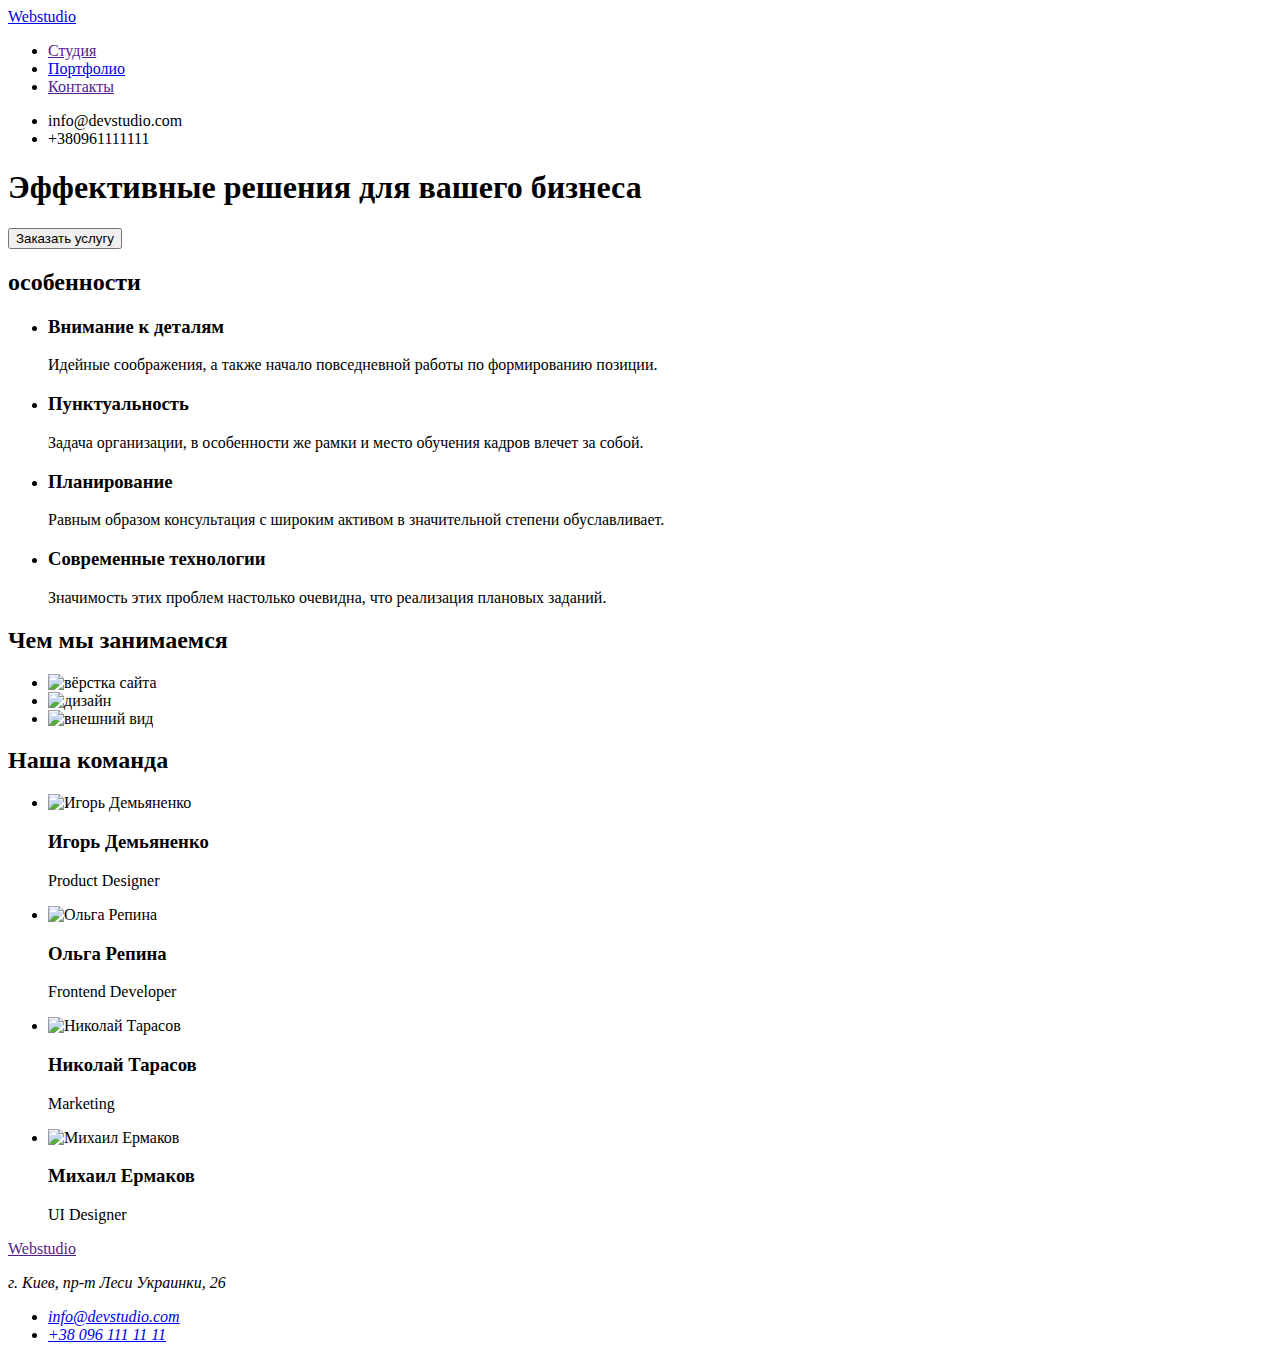
==== index.html @ a9a02402 "Добавил img, создал  index.html portfolio.html" ====
<!DOCTYPE html>
<html lang="ru">
  <head>
    <meta charset="UTF-8" />
    <meta http-equiv="X-UA-Compatible" content="IE=edge" />
    <meta name="viewport" content="width=device-width, initial-scale=1.0" />
    <title>Webstudio</title>
  </head>
  <body>
    <!--Шапка сайта-->
    <header>
      <a href="/">Webstudio</a>
      <nav>
        <ul>
          <li><a href="">Студия</a></li>
          <li><a href="portfolio.html">Портфолио</a></li>
          <li><a href="">Контакты</a></li>
        </ul>
      </nav>

      <ul>
        <li><a href="emailto:info@devstudio.com"></a>info@devstudio.com</li>

        <li><a href="tel:+380961111111"></a>+380961111111</li>
      </ul>
    </header>
    <!--Герой-->
    <main>
      <section>
        <h1>Эффективные решения для вашего бизнеса</h1>
        <button type="button">Заказать услугу</button>
      </section>
      <!--Особенности-->
      <section>
        <h2>особенности</h2>
        <ul>
          <li>
            <h3>Внимание к деталям</h3>
            <p>
              Идейные соображения, а также начало повседневной работы по
              формированию позиции.
            </p>
          </li>
          <li>
            <h3>Пунктуальность</h3>
            <p>
              Задача организации, в особенности же рамки и место обучения кадров
              влечет за собой.
            </p>
          </li>
          <li>
            <h3>Планирование</h3>
            <p>
              Равным образом консультация с широким активом в значительной
              степени обуславливает.
            </p>
          </li>
          <li>
            <h3>Современные технологии</h3>
            <p>
              Значимость этих проблем настолько очевидна, что реализация
              плановых заданий.
            </p>
          </li>
        </ul>
      </section>
      <!--Чем мы занимаемся-->
      <section>
        <h2>Чем мы занимаемся</h2>
        <ul>
          <li>
            <img src="./images/boxone.jpg" alt="вёрстка сайта" width="370" />
          </li>
          <li><img src="./images/boxtwo.jpg" alt="дизайн" width="370" /></li>
          <li>
            <img src="./images/boxthree.jpg" alt="внешний вид" width="370" />
          </li>
        </ul>
      </section>
      <!--Команда-->
      <section>
        <h2>Наша команда</h2>
        <ul>
          <li>
            <img
              src="./images/ИгорьДемьяненко.jpg"
              alt="Игорь Демьяненко"
              width="270"
            />
            <h3>Игорь Демьяненко</h3>
            <p>Product Designer</p>
          </li>
          <li>
            <img
              src="./images/ОльгаРепина.jpg"
              alt="Ольга Репина"
              width="270"
            />
            <h3>Ольга Репина</h3>
            <p>Frontend Developer</p>
          </li>
          <li>
            <img
              src="./images/НиколайТарасов.jpg"
              alt="Николай Тарасов"
              width="270"
            />
            <h3>Николай Тарасов</h3>
            <p>Marketing</p>
          </li>
          <li>
            <img
              src="./images/МихаилЕрмаков.jpg"
              alt="Михаил Ермаков"
              width="270"
            />
            <h3>Михаил Ермаков</h3>
            <p>UI Designer</p>
          </li>
        </ul>
      </section>
    </main>
    <!--Подвал-->
    <footer>
      <a href="">Webstudio</a>

      <address>
        <p>г. Киев, пр-т Леси Украинки, 26</p>
        <ul>
          <li><a href="emailto:info@devstudio.com">info@devstudio.com</a></li>
          <li><a href="tel:+380961111111">+38 096 111 11 11</a></li>
        </ul>
      </address>
    </footer>
  </body>
</html>
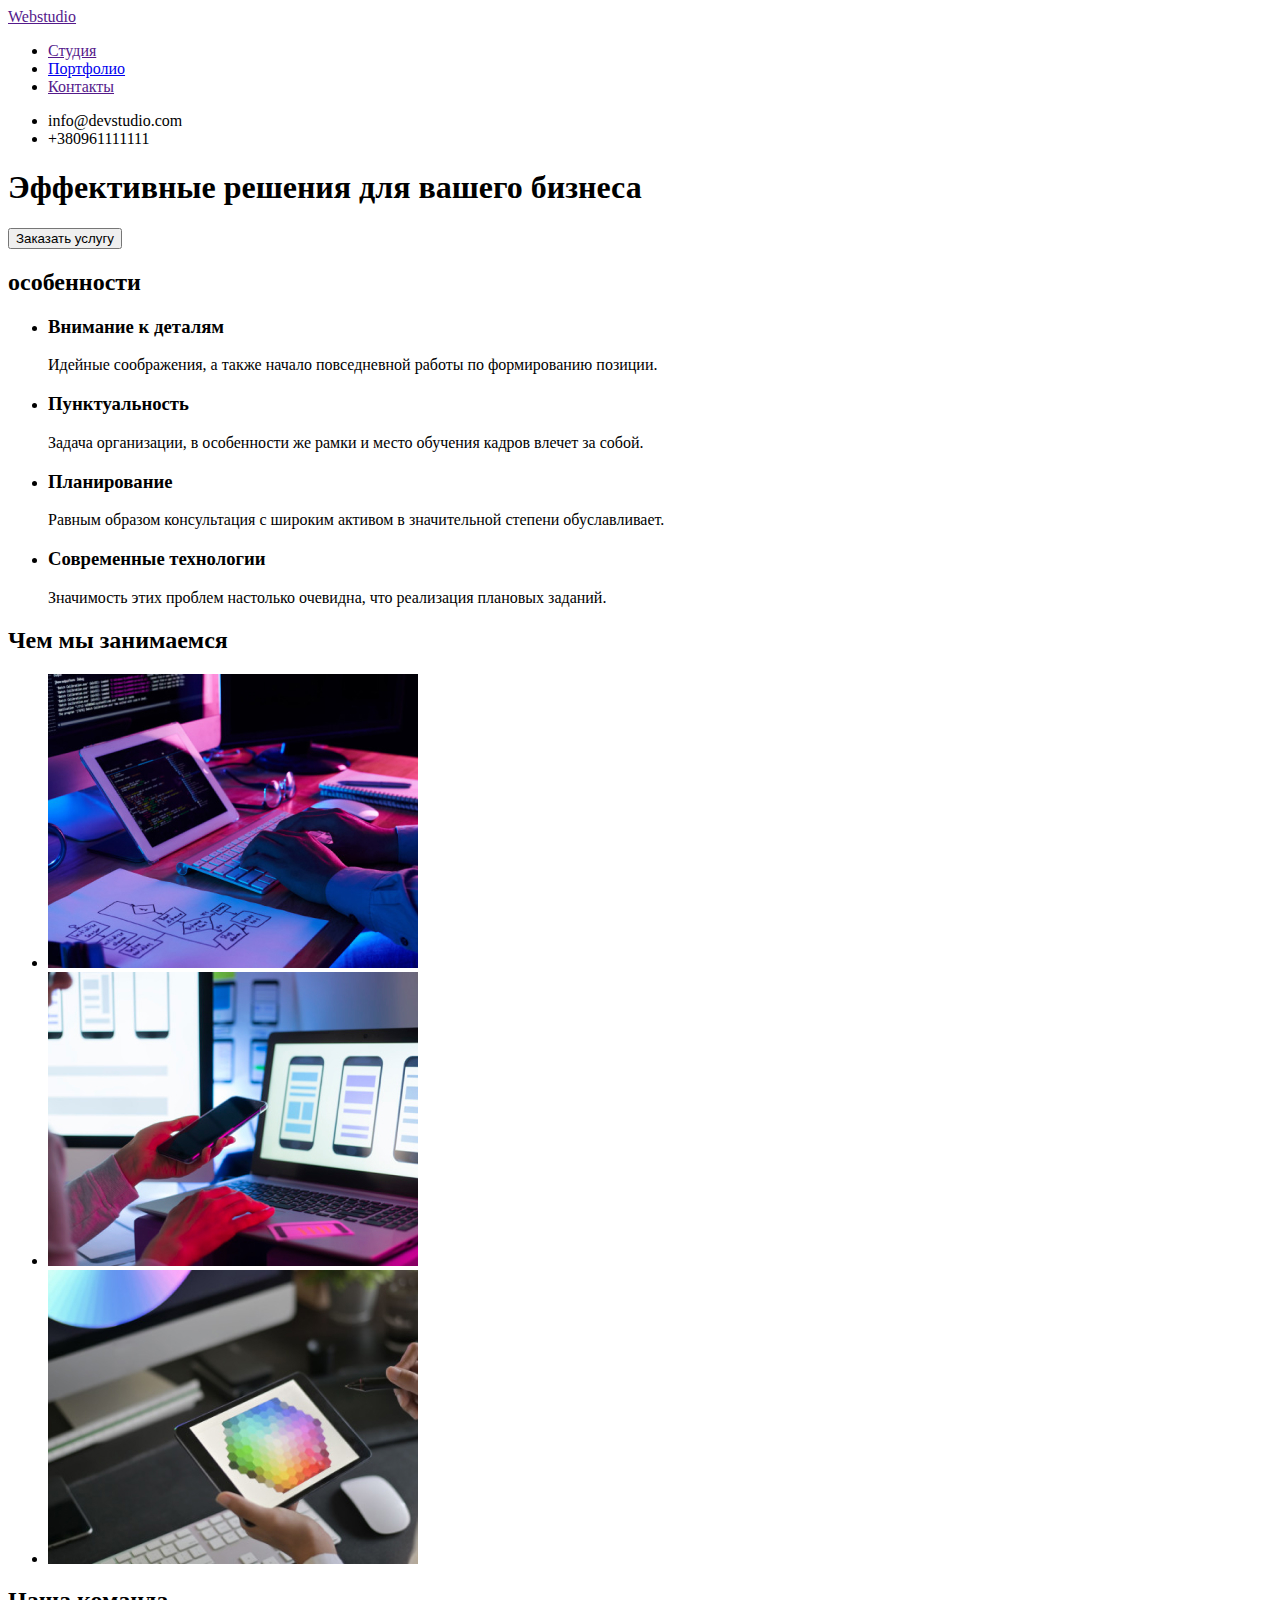
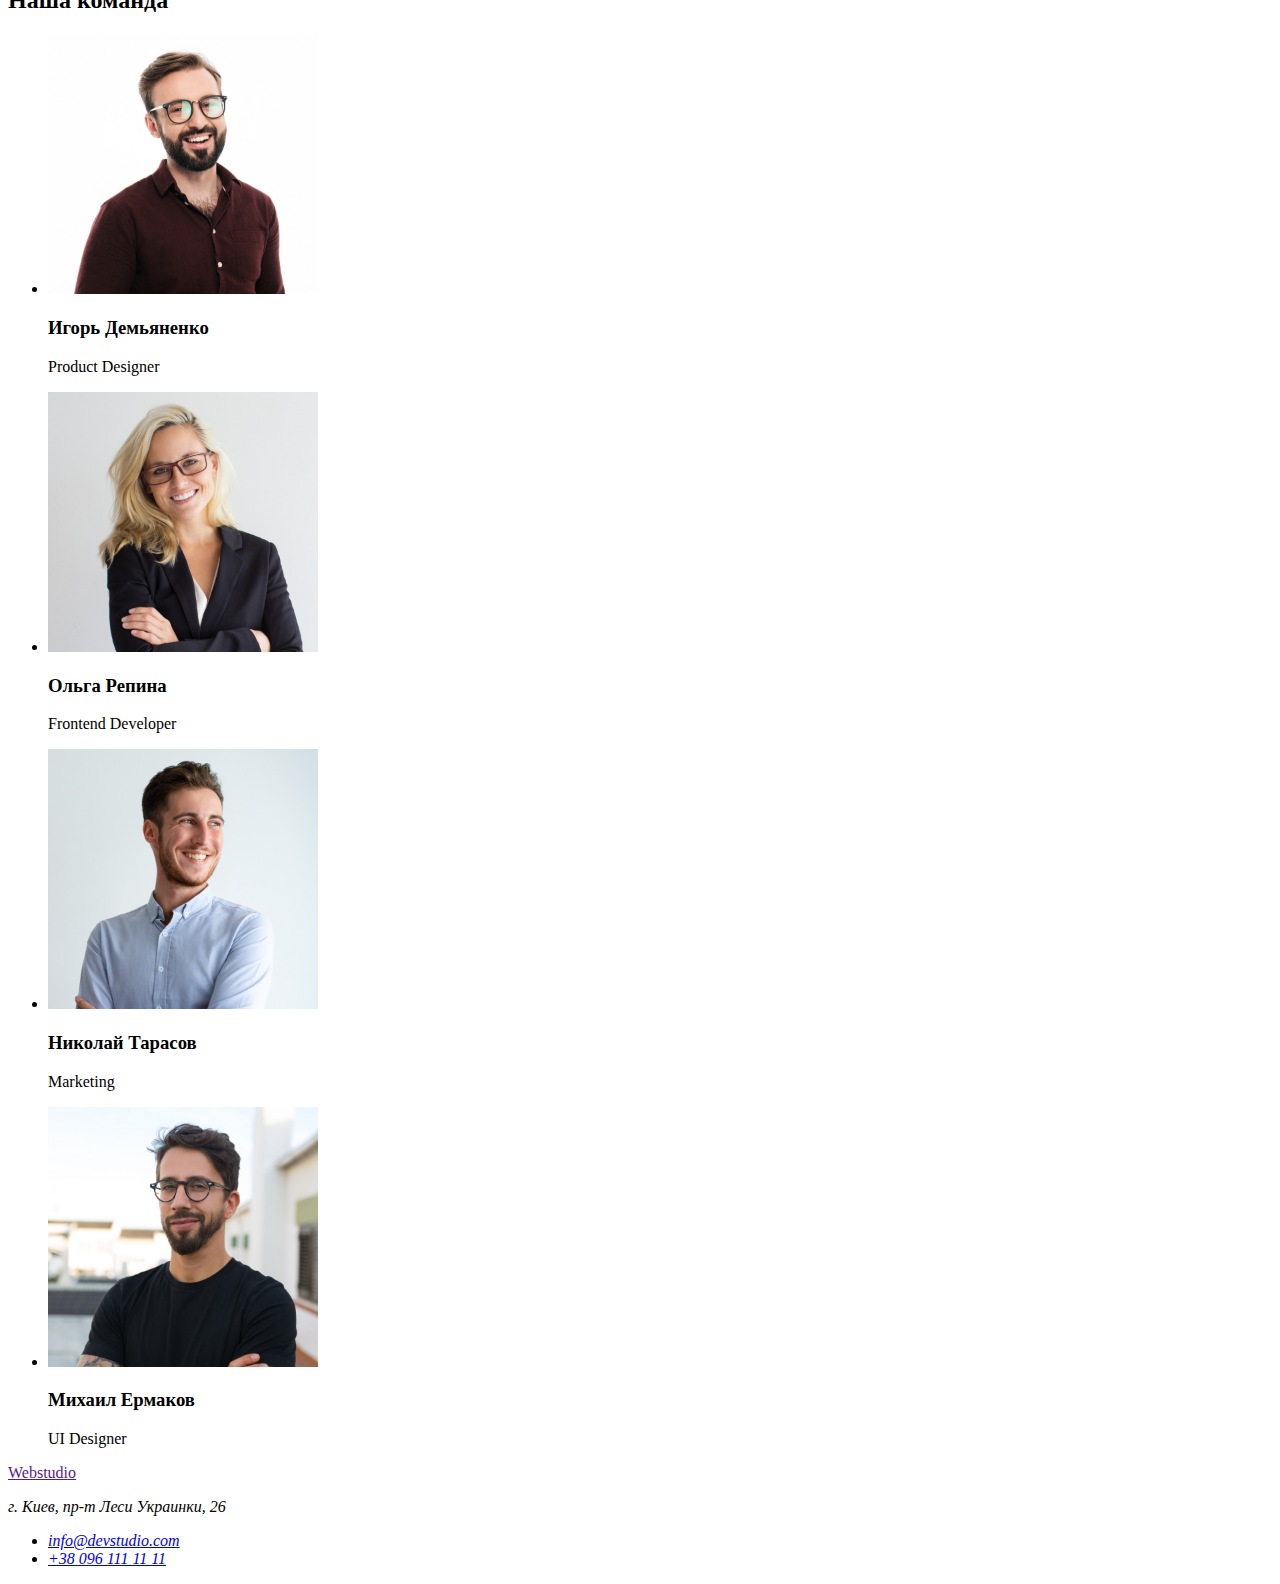
==== commit ad14da7b: "изменил картинки на img" ====
--- a/index.html
+++ b/index.html
@@ -9,7 +9,7 @@
   <body>
     <!--Шапка сайта-->
     <header>
-      <a href="/">Webstudio</a>
+      <a href="">Webstudio</a>
       <nav>
         <ul>
           <li><a href="">Студия</a></li>
@@ -69,11 +69,11 @@
         <h2>Чем мы занимаемся</h2>
         <ul>
           <li>
-            <img src="./images/boxone.jpg" alt="вёрстка сайта" width="370" />
+            <img src="images/boxone.jpg" alt="вёрстка сайта" width="370" />
           </li>
-          <li><img src="./images/boxtwo.jpg" alt="дизайн" width="370" /></li>
+          <li><img src="images/boxtwo.jpg" alt="дизайн" width="370" /></li>
           <li>
-            <img src="./images/boxthree.jpg" alt="внешний вид" width="370" />
+            <img src="images/boxthree.jpg" alt="внешний вид" width="370" />
           </li>
         </ul>
       </section>
@@ -83,7 +83,7 @@
         <ul>
           <li>
             <img
-              src="./images/ИгорьДемьяненко.jpg"
+              src="images/ИгорьДемьяненко.jpg"
               alt="Игорь Демьяненко"
               width="270"
             />
@@ -91,17 +91,13 @@
             <p>Product Designer</p>
           </li>
           <li>
-            <img
-              src="./images/ОльгаРепина.jpg"
-              alt="Ольга Репина"
-              width="270"
-            />
+            <img src="images/ОльгаРепина.jpg" alt="Ольга Репина" width="270" />
             <h3>Ольга Репина</h3>
             <p>Frontend Developer</p>
           </li>
           <li>
             <img
-              src="./images/НиколайТарасов.jpg"
+              src="images/НиколайТарасов.jpg"
               alt="Николай Тарасов"
               width="270"
             />
@@ -110,7 +106,7 @@
           </li>
           <li>
             <img
-              src="./images/МихаилЕрмаков.jpg"
+              src="images/МихаилЕрмаков.jpg"
               alt="Михаил Ермаков"
               width="270"
             />
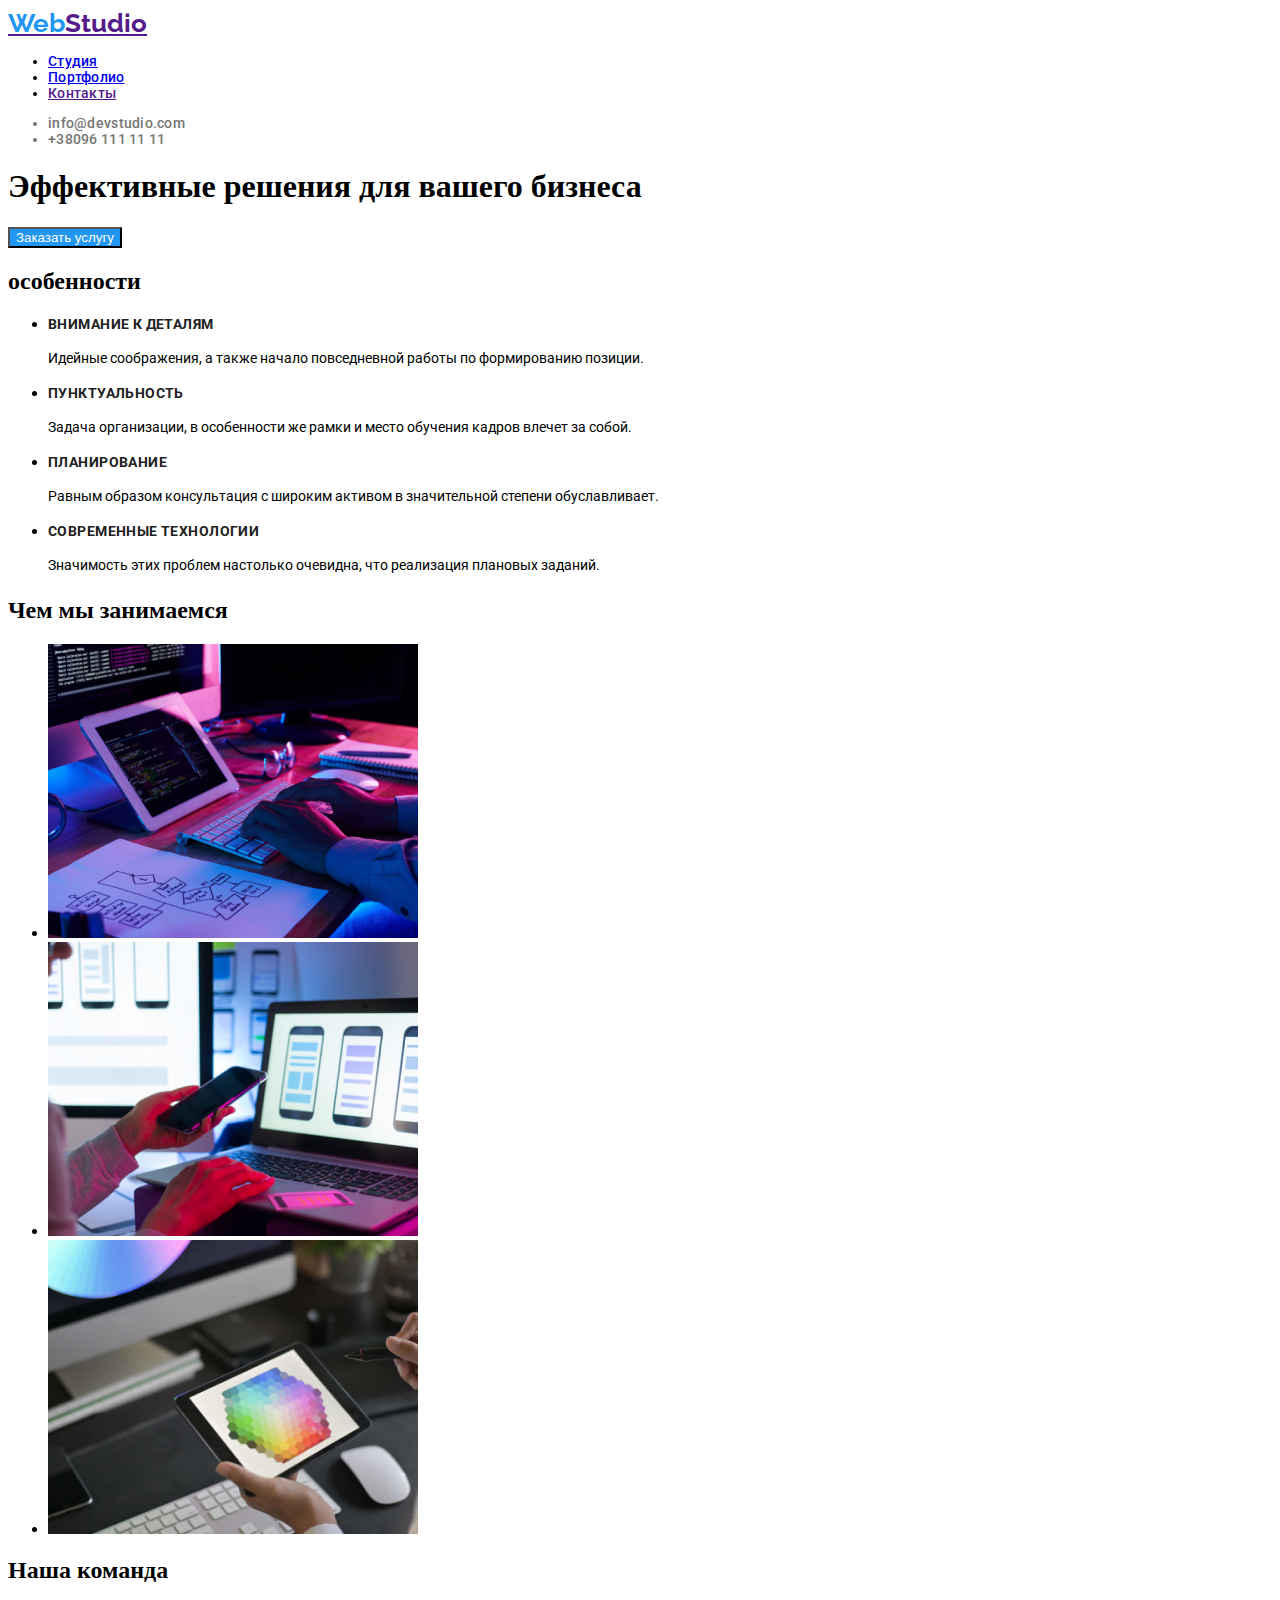
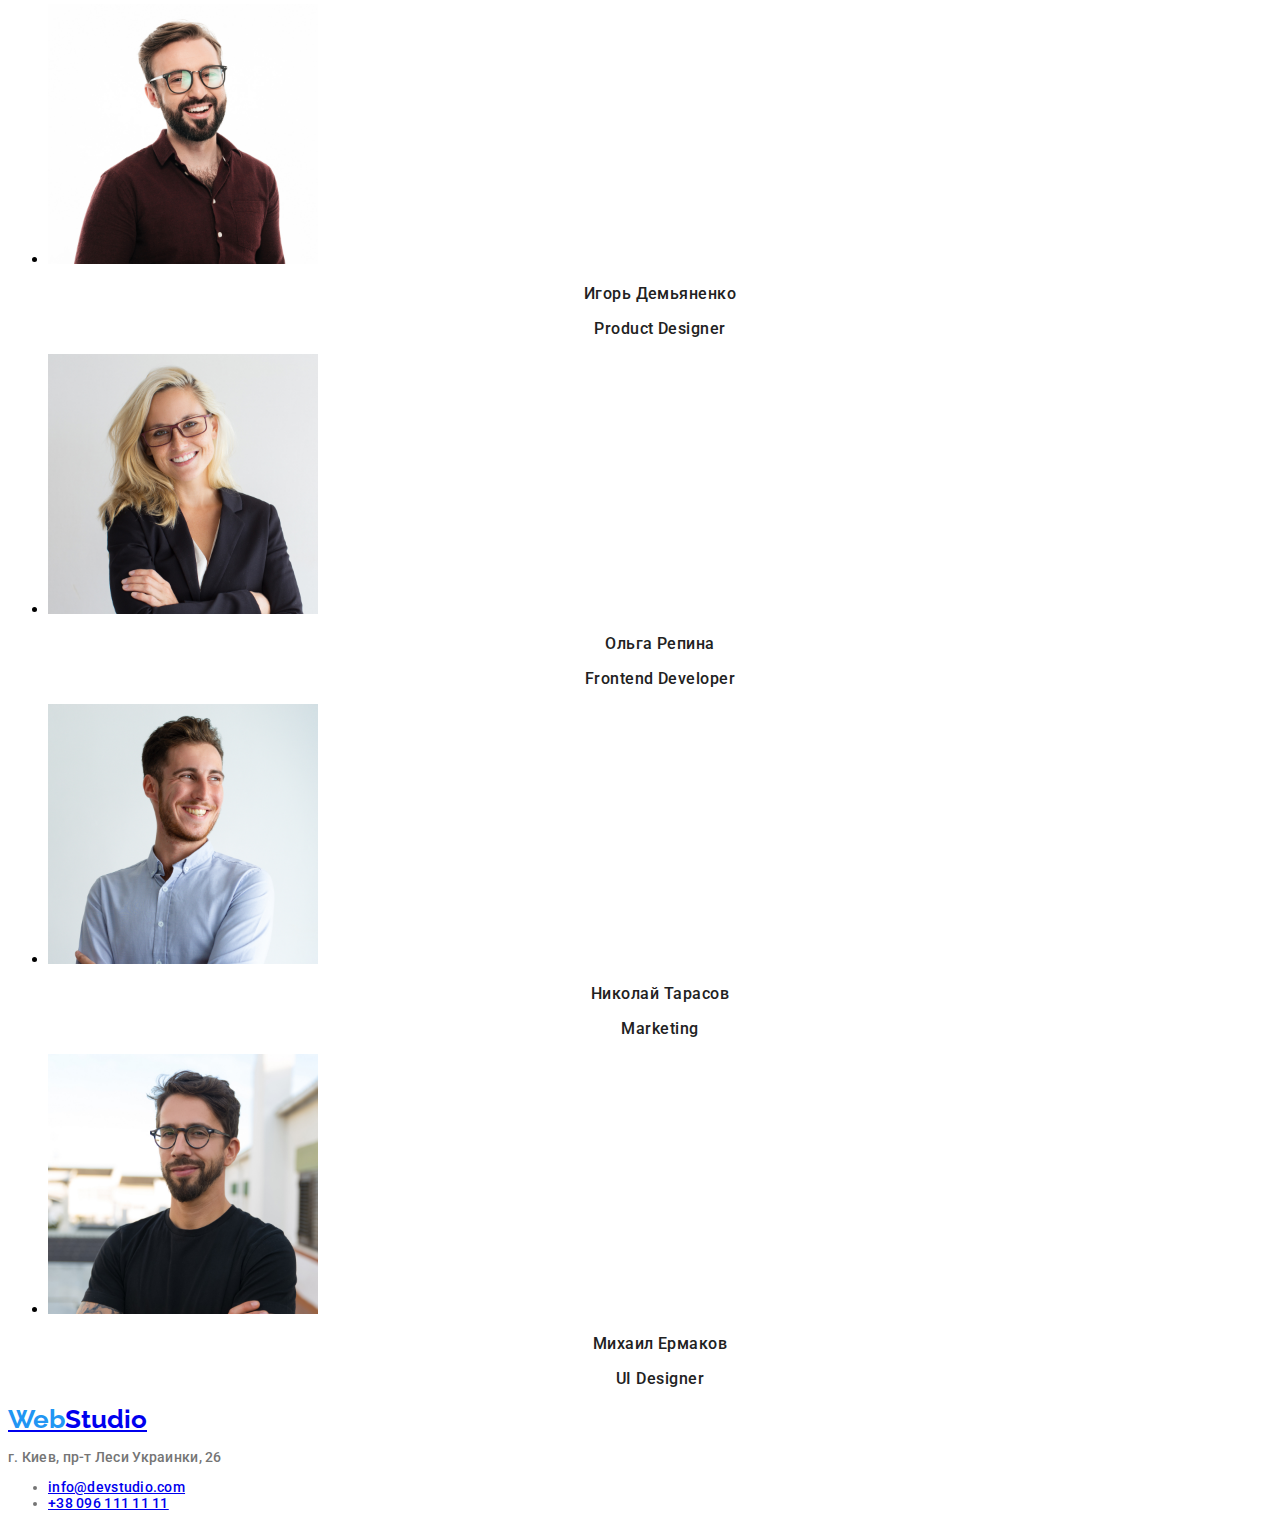
==== commit 3f6a3dfc: "Работаю над ДЗ" ====
--- a/index.html
+++ b/index.html
@@ -5,59 +5,70 @@
     <meta http-equiv="X-UA-Compatible" content="IE=edge" />
     <meta name="viewport" content="width=device-width, initial-scale=1.0" />
     <title>Webstudio</title>
+    <link
+      href="https://fonts.googleapis.com/css2?family=Raleway:wght@700&display=swap"
+      rel="stylesheet"
+    />
+    <link
+      href="https://fonts.googleapis.com/css2?family=Roboto:wght@400;500;700;900&display=swap"
+      rel="stylesheet"
+    />
+    <link rel="stylesheet" href="css/styles.css" />
   </head>
   <body>
     <!--Шапка сайта-->
     <header>
-      <a href="">Webstudio</a>
+      <a class="logo" href=""><span class="logo-text">Web</span>Studio</a>
       <nav>
-        <ul>
-          <li><a href="">Студия</a></li>
-          <li><a href="portfolio.html">Портфолио</a></li>
+        <ul class="site-nav">
+          <li><a href="./index.html">Студия</a></li>
+          <li>
+            <a href="./portfolio.html">Портфолио</a>
+          </li>
           <li><a href="">Контакты</a></li>
         </ul>
       </nav>
 
-      <ul>
+      <ul class="contacts">
         <li><a href="emailto:info@devstudio.com"></a>info@devstudio.com</li>
 
-        <li><a href="tel:+380961111111"></a>+380961111111</li>
+        <li><a href="tel:+380961111111"></a>+38096 111 11 11</li>
       </ul>
     </header>
     <!--Герой-->
     <main>
       <section>
         <h1>Эффективные решения для вашего бизнеса</h1>
-        <button type="button">Заказать услугу</button>
+        <button class="home-button" type="button">Заказать услугу</button>
       </section>
       <!--Особенности-->
       <section>
         <h2>особенности</h2>
-        <ul>
+        <ul class="our-skills">
           <li>
-            <h3>Внимание к деталям</h3>
-            <p>
+            <h3 class="our-skills-header">Внимание к деталям</h3>
+            <p class="our-skills-text">
               Идейные соображения, а также начало повседневной работы по
               формированию позиции.
             </p>
           </li>
           <li>
-            <h3>Пунктуальность</h3>
-            <p>
+            <h3 class="our-skills-header">Пунктуальность</h3>
+            <p class="our-skills-text">
               Задача организации, в особенности же рамки и место обучения кадров
               влечет за собой.
             </p>
           </li>
           <li>
-            <h3>Планирование</h3>
-            <p>
+            <h3 class="our-skills-header">Планирование</h3>
+            <p class="our-skills-text">
               Равным образом консультация с широким активом в значительной
               степени обуславливает.
             </p>
           </li>
           <li>
-            <h3>Современные технологии</h3>
-            <p>
+            <h3 class="our-skills-header">Современные технологии</h3>
+            <p class="our-skills-text">
               Значимость этих проблем настолько очевидна, что реализация
               плановых заданий.
             </p>
@@ -66,7 +77,7 @@
       </section>
       <!--Чем мы занимаемся-->
       <section>
-        <h2>Чем мы занимаемся</h2>
+        <h2 class="our-work">Чем мы занимаемся</h2>
         <ul>
           <li>
             <img src="images/boxone.jpg" alt="вёрстка сайта" width="370" />
@@ -79,7 +90,7 @@
       </section>
       <!--Команда-->
       <section>
-        <h2>Наша команда</h2>
+        <h2 class="our-team">Наша команда</h2>
         <ul>
           <li>
             <img
@@ -87,13 +98,13 @@
               alt="Игорь Демьяненко"
               width="270"
             />
-            <h3>Игорь Демьяненко</h3>
-            <p>Product Designer</p>
+            <h3 class="name-employee">Игорь Демьяненко</h3>
+            <p class="profession">Product Designer</p>
           </li>
           <li>
             <img src="images/ОльгаРепина.jpg" alt="Ольга Репина" width="270" />
-            <h3>Ольга Репина</h3>
-            <p>Frontend Developer</p>
+            <h3 class="name-employee">Ольга Репина</h3>
+            <p class="profession">Frontend Developer</p>
           </li>
           <li>
             <img
@@ -101,8 +112,8 @@
               alt="Николай Тарасов"
               width="270"
             />
-            <h3>Николай Тарасов</h3>
-            <p>Marketing</p>
+            <h3 class="name-employee">Николай Тарасов</h3>
+            <p class="profession">Marketing</p>
           </li>
           <li>
             <img
@@ -110,17 +121,19 @@
               alt="Михаил Ермаков"
               width="270"
             />
-            <h3>Михаил Ермаков</h3>
-            <p>UI Designer</p>
+            <h3 class="name-employee">Михаил Ермаков</h3>
+            <p class="profession">UI Designer</p>
           </li>
         </ul>
       </section>
     </main>
     <!--Подвал-->
     <footer>
-      <a href="">Webstudio</a>
+      <a class="logo" href="index.html"
+        ><span class="logo-text">Web</span>Studio</a
+      >
 
-      <address>
+      <address class="contacts">
         <p>г. Киев, пр-т Леси Украинки, 26</p>
         <ul>
           <li><a href="emailto:info@devstudio.com">info@devstudio.com</a></li>
--- a/css/styles.css
+++ b/css/styles.css
@@ -0,0 +1,124 @@
+/*--Шапка страници--*/
+.logo {
+  font-family: "Raleway";
+  font-style: normal;
+  font-weight: 700;
+  font-size: 26px;
+  line-height: 31px;
+}
+.logo-text {
+  color: #2196f3;
+}
+.contacts {
+  font-family: "Roboto";
+  font-style: normal;
+  font-weight: 500;
+  font-size: 14px;
+  line-height: 16px;
+  letter-spacing: 0.02em;
+  color: #757575;
+}
+
+.site-nav {
+  font-family: "Roboto";
+  font-style: normal;
+  font-weight: 500;
+  font-size: 14px;
+  line-height: 16px;
+  letter-spacing: 0.02em;
+  cursor: pointer;
+}
+.site-nav a.active {
+  color: #2196f3;
+}
+/*--Страница студия--*/
+
+.home-button {
+  background: #2196f3;
+  color: #ffffff;
+}
+.our-skills-header {
+  font-family: "Roboto";
+  font-style: normal;
+  font-weight: 700;
+  font-size: 14px;
+  line-height: 16px;
+  letter-spacing: 0.03em;
+  text-transform: uppercase;
+
+  color: #212121;
+}
+.our-skills-text {
+  font-family: "Roboto";
+  font-style: normal;
+  font-weight: 400;
+  font-size: 14px;
+  line-height: 24px;
+}
+.our-work.our-team {
+  font-family: "Roboto";
+  font-style: normal;
+  font-weight: 700;
+  font-size: 36px;
+  line-height: 42px;
+  text-align: center;
+  letter-spacing: 0.03em;
+
+  color: #212121;
+}
+.name-employee {
+  font-family: "Roboto";
+  font-style: normal;
+  font-weight: 500;
+  font-size: 16px;
+  line-height: 19px;
+
+  text-align: center;
+  letter-spacing: 0.03em;
+
+  color: #212121;
+}
+.profession {
+  font-family: "Roboto";
+  font-style: normal;
+  font-weight: 500;
+  font-size: 16px;
+  line-height: 19px;
+
+  text-align: center;
+  letter-spacing: 0.03em;
+
+  color: #212121;
+}
+/*--Страница портфолио--*/
+.filter button {
+  font-family: "Roboto";
+  font-style: normal;
+  font-weight: 500;
+  font-size: 16px;
+  line-height: 26px;
+  background: #f5f4fa;
+  cursor: pointer;
+}
+.filter button:hover {
+  background-color: #2196f3;
+  color: #ffffff;
+}
+.portfolio-header {
+  font-family: "Roboto";
+  font-style: normal;
+  font-weight: 700;
+  font-size: 18px;
+  line-height: 36px;
+  color: #212121;
+  cursor: pointer;
+}
+.portfolio-text {
+  font-family: "Roboto";
+  font-style: normal;
+  font-weight: 400;
+  font-size: 16px;
+  line-height: 30px;
+  color: #757575;
+  cursor: pointer;
+}
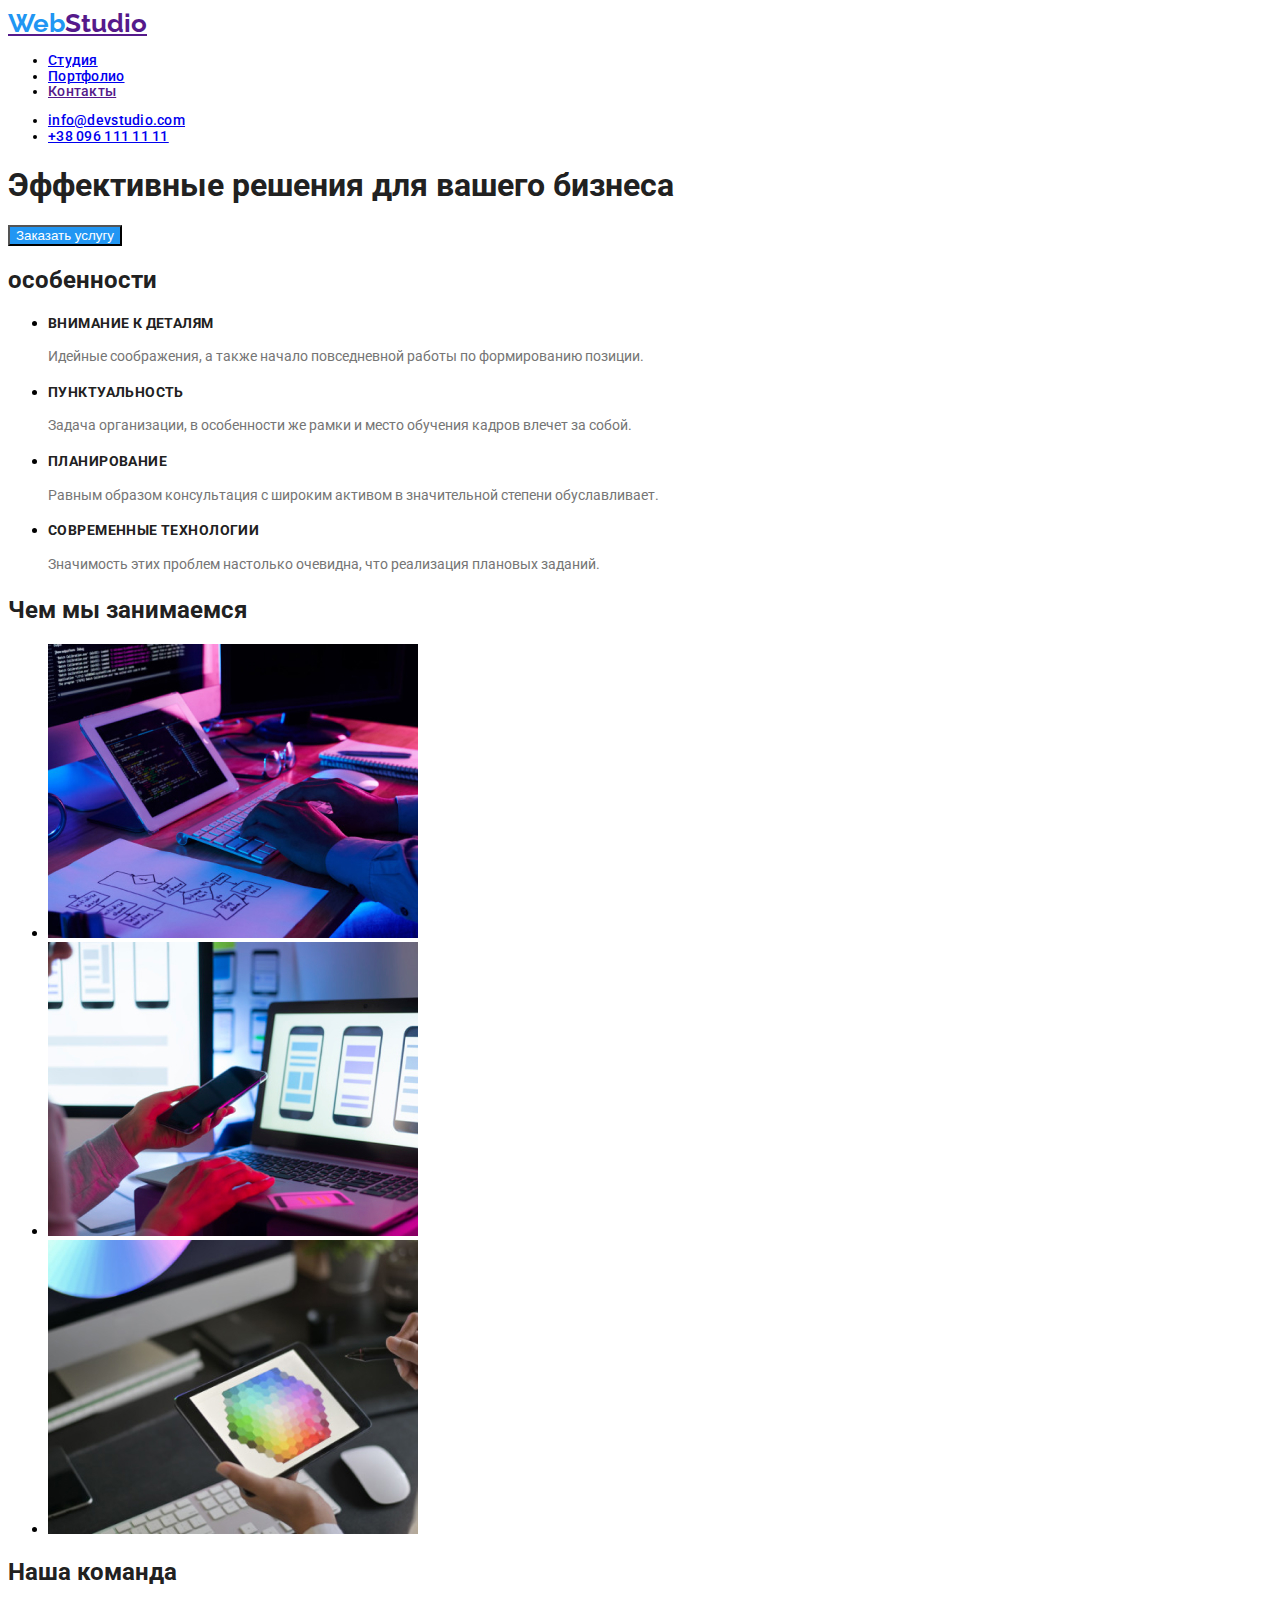
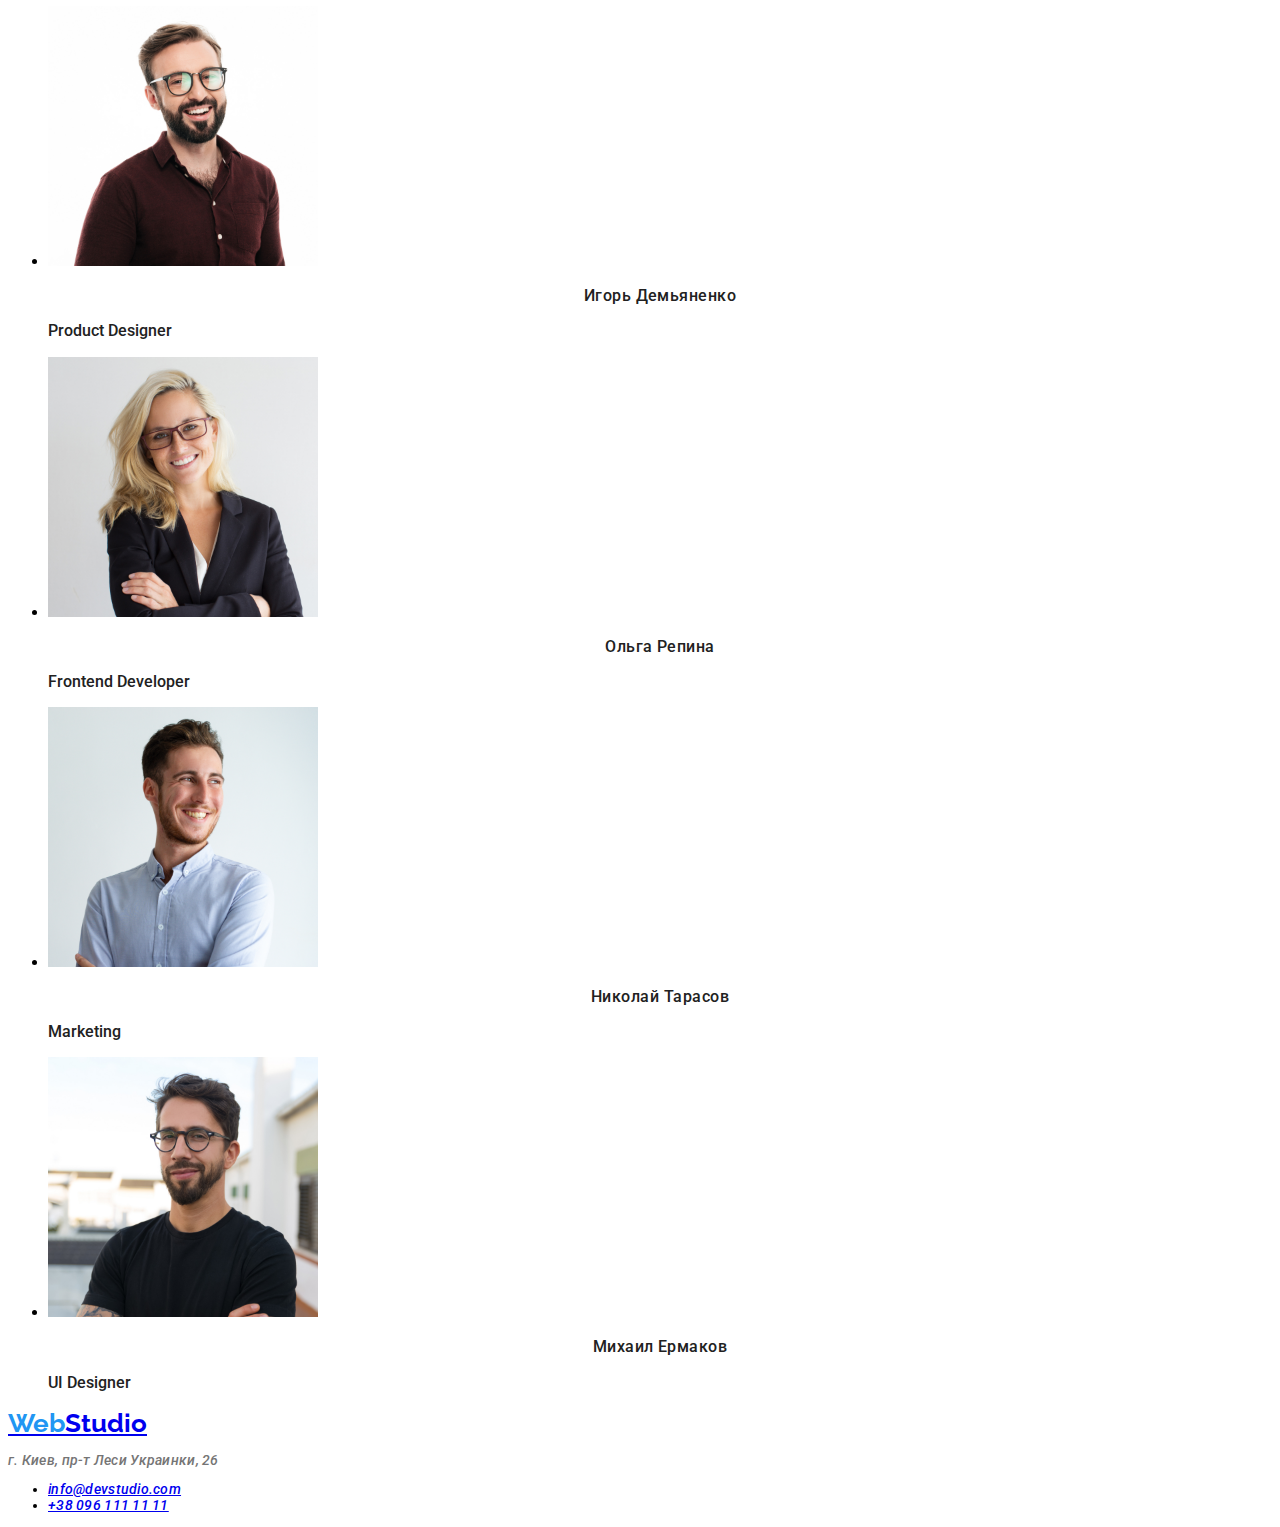
==== commit 23a7e1fa: "Убрал пробелы в названии картинок" ====
--- a/index.html
+++ b/index.html
@@ -6,11 +6,7 @@
     <meta name="viewport" content="width=device-width, initial-scale=1.0" />
     <title>Webstudio</title>
     <link
-      href="https://fonts.googleapis.com/css2?family=Raleway:wght@700&display=swap"
-      rel="stylesheet"
-    />
-    <link
-      href="https://fonts.googleapis.com/css2?family=Roboto:wght@400;500;700;900&display=swap"
+      href="https://fonts.googleapis.com/css2?family=Raleway:wght@700&family=Roboto:wght@400;500;700;900&display=swap"
       rel="stylesheet"
     />
     <link rel="stylesheet" href="css/styles.css" />
@@ -18,7 +14,7 @@
   <body>
     <!--Шапка сайта-->
     <header>
-      <a class="logo" href=""><span class="logo-text">Web</span>Studio</a>
+      <a class="logo" href=""><span class="design-logo">Web</span>Studio</a>
       <nav>
         <ul class="site-nav">
           <li><a href="./index.html">Студия</a></li>
@@ -27,13 +23,12 @@
           </li>
           <li><a href="">Контакты</a></li>
         </ul>
+
+        <ul class="contacts">
+          <li><a href="emailto:info@devstudio.com">info@devstudio.com</a></li>
+          <li><a href="tel:+380961111111">+38 096 111 11 11</a></li>
+        </ul>
       </nav>
-
-      <ul class="contacts">
-        <li><a href="emailto:info@devstudio.com"></a>info@devstudio.com</li>
-
-        <li><a href="tel:+380961111111"></a>+38096 111 11 11</li>
-      </ul>
     </header>
     <!--Герой-->
     <main>
@@ -130,7 +125,7 @@
     <!--Подвал-->
     <footer>
       <a class="logo" href="index.html"
-        ><span class="logo-text">Web</span>Studio</a
+        ><span class="design-logo">Web</span>Studio</a
       >
 
       <address class="contacts">
--- a/css/styles.css
+++ b/css/styles.css
@@ -1,30 +1,39 @@
+h1,
+h2,
+h3,
+h4,
+h5,
+h6 {
+  font-family: "Roboto";
+  color: #212121;
+}
+p {
+  font-family: "Roboto";
+  color: #757575;
+}
 /*--Шапка страници--*/
 .logo {
   font-family: "Raleway";
-  font-style: normal;
   font-weight: 700;
   font-size: 26px;
-  line-height: 31px;
+  line-height: 1.2;
 }
-.logo-text {
+.design-logo {
   color: #2196f3;
 }
 .contacts {
   font-family: "Roboto";
-  font-style: normal;
   font-weight: 500;
   font-size: 14px;
-  line-height: 16px;
+  line-height: 1.1;
   letter-spacing: 0.02em;
-  color: #757575;
 }
 
 .site-nav {
   font-family: "Roboto";
-  font-style: normal;
   font-weight: 500;
   font-size: 14px;
-  line-height: 16px;
+  line-height: 1.1;
   letter-spacing: 0.02em;
   cursor: pointer;
 }
@@ -36,13 +45,13 @@
 .home-button {
   background: #2196f3;
   color: #ffffff;
+  cursor: pointer;
 }
 .our-skills-header {
   font-family: "Roboto";
-  font-style: normal;
   font-weight: 700;
   font-size: 14px;
-  line-height: 16px;
+  line-height: 1.1;
   letter-spacing: 0.03em;
   text-transform: uppercase;
 
@@ -50,17 +59,15 @@
 }
 .our-skills-text {
   font-family: "Roboto";
-  font-style: normal;
   font-weight: 400;
   font-size: 14px;
-  line-height: 24px;
+  line-height: 1.7;
 }
 .our-work.our-team {
   font-family: "Roboto";
-  font-style: normal;
   font-weight: 700;
   font-size: 36px;
-  line-height: 42px;
+  line-height: 1.2;
   text-align: center;
   letter-spacing: 0.03em;
 
@@ -68,10 +75,9 @@
 }
 .name-employee {
   font-family: "Roboto";
-  font-style: normal;
   font-weight: 500;
   font-size: 16px;
-  line-height: 19px;
+  line-height: 1.2;
 
   text-align: center;
   letter-spacing: 0.03em;
@@ -80,45 +86,39 @@
 }
 .profession {
   font-family: "Roboto";
-  font-style: normal;
   font-weight: 500;
   font-size: 16px;
-  line-height: 19px;
-
-  text-align: center;
-  letter-spacing: 0.03em;
-
+  line-height: 1.2;
   color: #212121;
 }
+
 /*--Страница портфолио--*/
 .filter button {
   font-family: "Roboto";
-  font-style: normal;
   font-weight: 500;
   font-size: 16px;
-  line-height: 26px;
+  line-height: 1.6;
   background: #f5f4fa;
   cursor: pointer;
 }
 .filter button:hover {
   background-color: #2196f3;
   color: #ffffff;
+  cursor: pointer;
 }
 .portfolio-header {
   font-family: "Roboto";
-  font-style: normal;
   font-weight: 700;
   font-size: 18px;
-  line-height: 36px;
+  line-height: 2;
   color: #212121;
   cursor: pointer;
 }
 .portfolio-text {
   font-family: "Roboto";
-  font-style: normal;
   font-weight: 400;
   font-size: 16px;
-  line-height: 30px;
+  line-height: 1.8;
   color: #757575;
   cursor: pointer;
 }
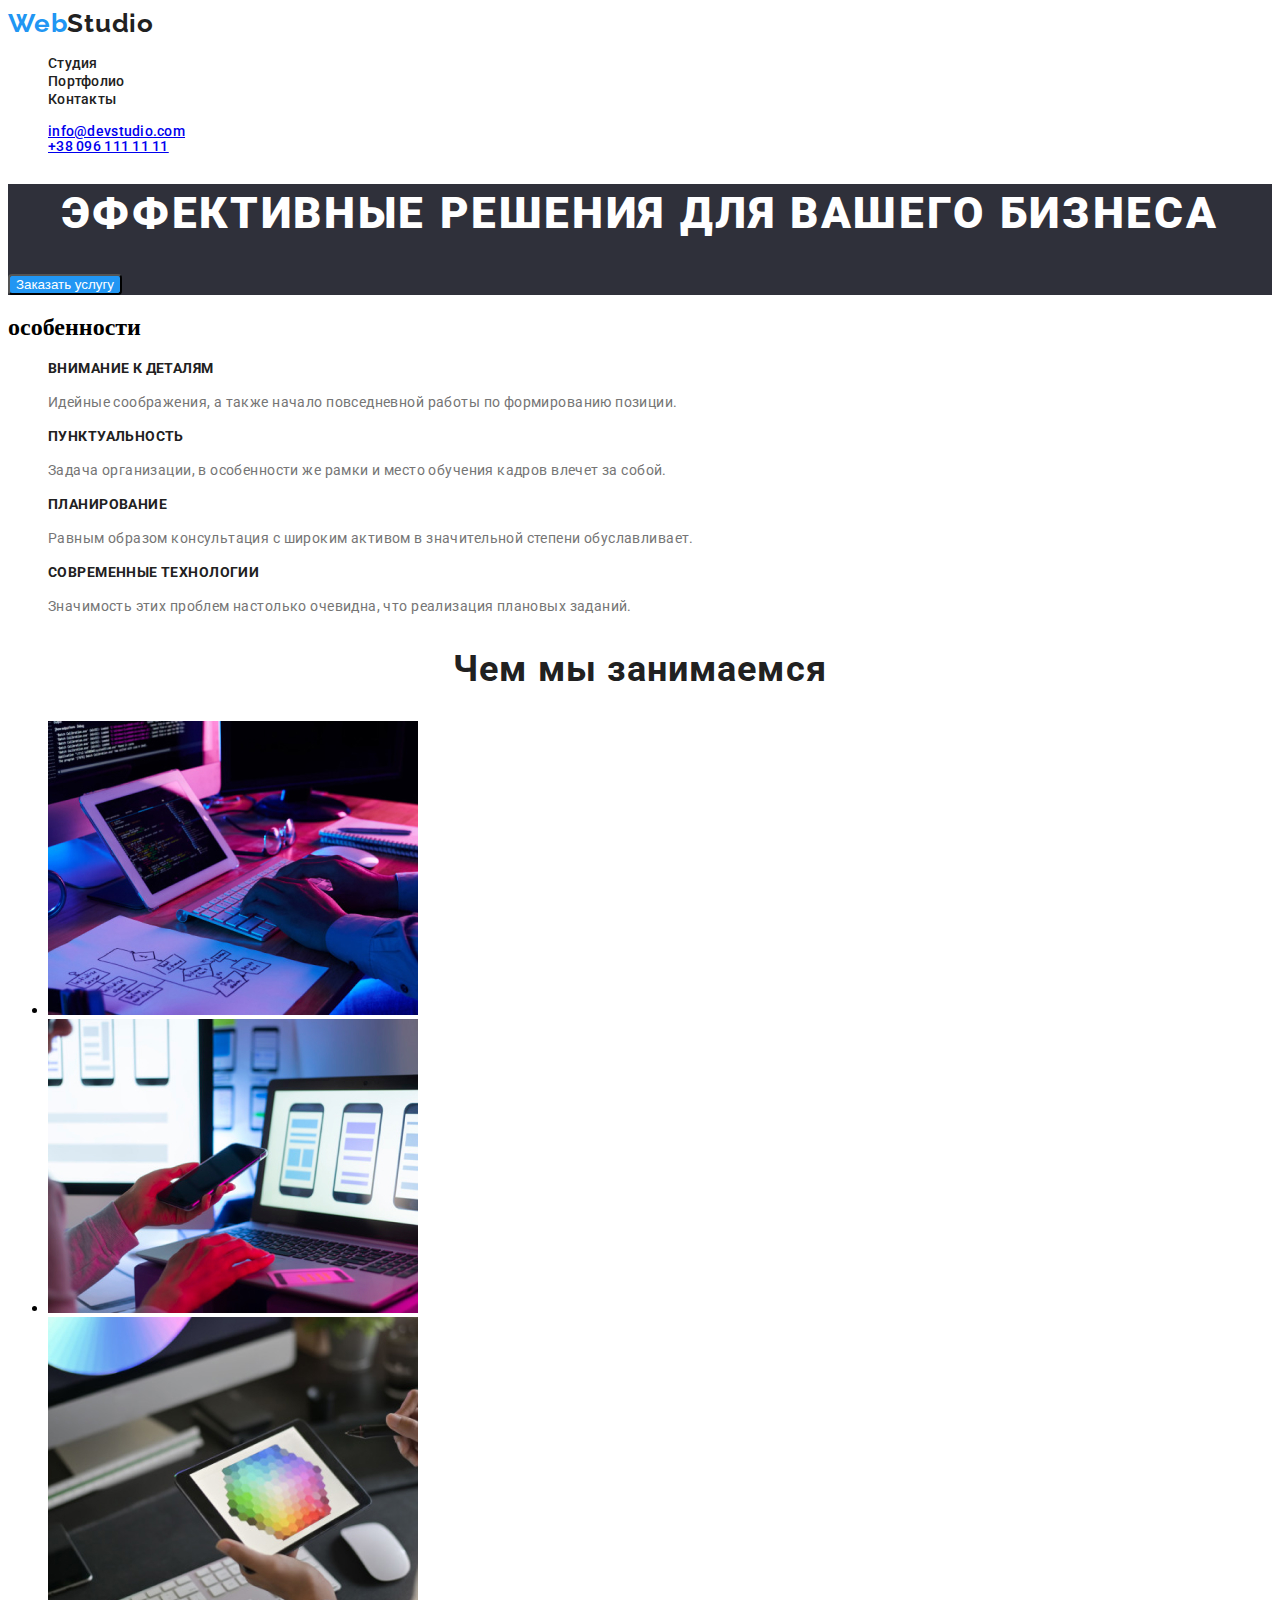
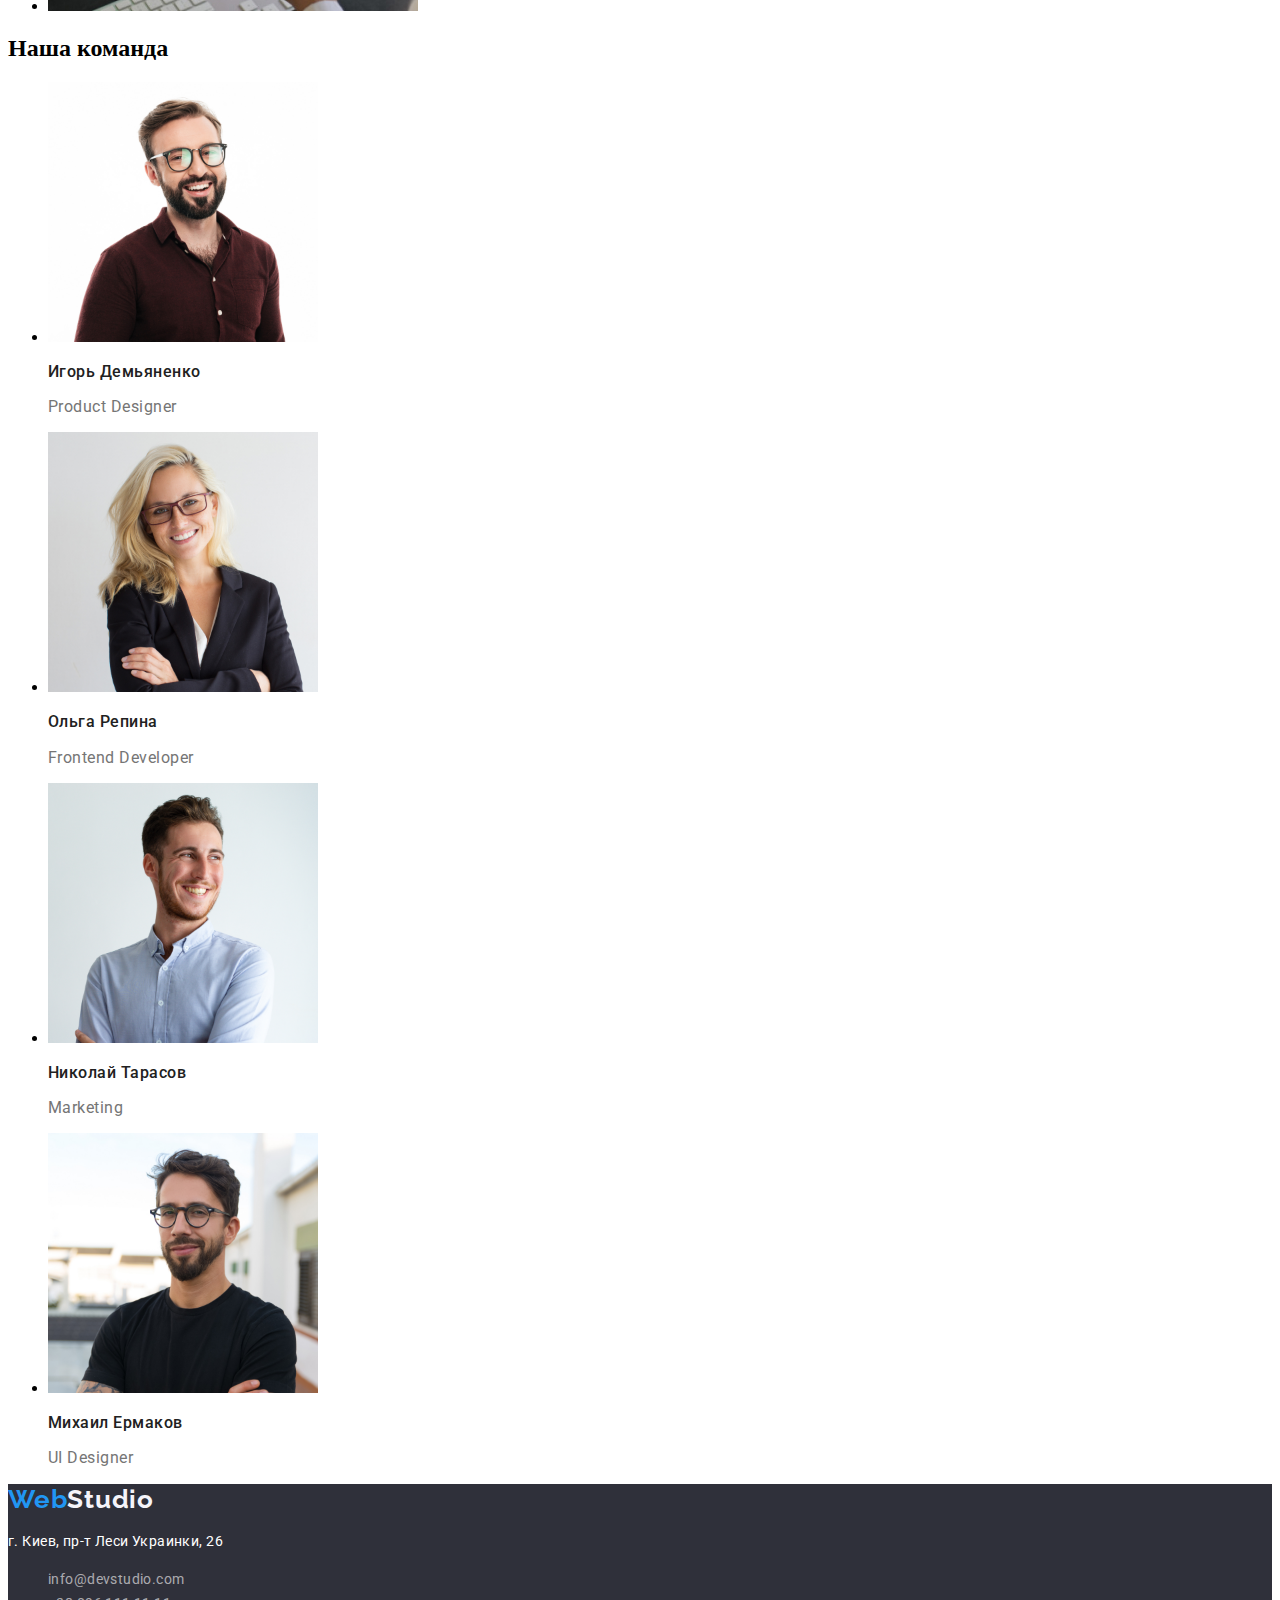
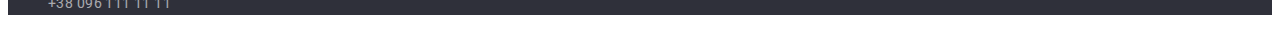
==== commit 9f077498: "дорабатываю домашку" ====
--- a/index.html
+++ b/index.html
@@ -24,7 +24,7 @@
           <li><a href="">Контакты</a></li>
         </ul>
 
-        <ul class="contacts">
+        <ul class="site-nave-contacts">
           <li><a href="emailto:info@devstudio.com">info@devstudio.com</a></li>
           <li><a href="tel:+380961111111">+38 096 111 11 11</a></li>
         </ul>
@@ -32,9 +32,9 @@
     </header>
     <!--Герой-->
     <main>
-      <section>
-        <h1>Эффективные решения для вашего бизнеса</h1>
-        <button class="home-button" type="button">Заказать услугу</button>
+      <section class="banner">
+        <h1 class="banner-text">Эффективные решения для вашего бизнеса</h1>
+        <button class="banner-button" type="button">Заказать услугу</button>
       </section>
       <!--Особенности-->
       <section>
@@ -47,7 +47,7 @@
               формированию позиции.
             </p>
           </li>
-          <li>
+          <li class="our-skills">
             <h3 class="our-skills-header">Пунктуальность</h3>
             <p class="our-skills-text">
               Задача организации, в особенности же рамки и место обучения кадров
@@ -123,14 +123,14 @@
       </section>
     </main>
     <!--Подвал-->
-    <footer>
-      <a class="logo" href="index.html"
+    <footer class="footer">
+      <a class="footer-logo" href="index.html"
         ><span class="design-logo">Web</span>Studio</a
       >
 
-      <address class="contacts">
+      <address class="footer-contacts">
         <p>г. Киев, пр-т Леси Украинки, 26</p>
-        <ul>
+        <ul class="footer-address">
           <li><a href="emailto:info@devstudio.com">info@devstudio.com</a></li>
           <li><a href="tel:+380961111111">+38 096 111 11 11</a></li>
         </ul>
--- a/css/styles.css
+++ b/css/styles.css
@@ -1,69 +1,102 @@
-h1,
-h2,
-h3,
-h4,
-h5,
-h6 {
-  font-family: "Roboto";
-  color: #212121;
-}
-p {
-  font-family: "Roboto";
-  color: #757575;
-}
+:root {
+  --primary-text-color: #212121;
+  --text-color: #757575;
+  --accent-color: #2196f3;
+}
+
 /*--Шапка страници--*/
 .logo {
-  font-family: "Raleway";
+  font-family: "Raleway", sans-serif;
+  font-style: normal;
   font-weight: 700;
   font-size: 26px;
-  line-height: 1.2;
+  line-height: 1, 19;
+  letter-spacing: 0.03em;
+  color: #212121;
+  text-decoration: none;
 }
 .design-logo {
+  color: var(--accent-color);
+}
+/*--Навигация--*/
+.site-nav li {
+  cursor: pointer;
+  text-decoration: none;
+  list-style: none;
+}
+.site-nav a {
+  font-family: "Roboto";
+  font-weight: 500;
+  font-size: 14px;
+  line-height: 1.14;
+  letter-spacing: 0.02em;
+  cursor: pointer;
+  text-decoration: none;
+  color: var(--primary-text-color);
+}
+.site-nav a:hover {
   color: #2196f3;
 }
-.contacts {
+.site-nave-contacts {
   font-family: "Roboto";
   font-weight: 500;
   font-size: 14px;
   line-height: 1.1;
   letter-spacing: 0.02em;
-}
-
-.site-nav {
-  font-family: "Roboto";
-  font-weight: 500;
-  font-size: 14px;
-  line-height: 1.1;
-  letter-spacing: 0.02em;
-  cursor: pointer;
-}
+  list-style: none;
+  color: var(--text-color);
+}
+.contacts:hover {
+  color: var(--accent-color);
+}
+
 .site-nav a.active {
-  color: #2196f3;
+  color: var(--accent-color);
 }
 /*--Страница студия--*/
-
-.home-button {
-  background: #2196f3;
-  color: #ffffff;
-  cursor: pointer;
+.banner {
+  background: #2f303a;
+}
+.banner-text {
+  font-family: "Roboto";
+  font-style: normal;
+  font-weight: 900;
+  font-size: 44px;
+  line-height: 1.36;
+  text-align: center;
+  letter-spacing: 0.06em;
+  text-transform: uppercase;
+  color: #ffffff;
+}
+.banner-button {
+  background: var(--accent-color);
+  color: #ffffff;
+  cursor: pointer;
+  border-radius: 4px;
+}
+/*--Особености--*/
+.our-skills {
+  list-style: none;
 }
 .our-skills-header {
   font-family: "Roboto";
   font-weight: 700;
   font-size: 14px;
-  line-height: 1.1;
+  line-height: 1.14;
   letter-spacing: 0.03em;
   text-transform: uppercase;
-
-  color: #212121;
+  color: var(--primary-text-color);
+  list-style: none;
 }
 .our-skills-text {
   font-family: "Roboto";
   font-weight: 400;
   font-size: 14px;
   line-height: 1.7;
-}
-.our-work.our-team {
+  letter-spacing: 0.03em;
+  color: var(--text-color);
+}
+.our-work {
   font-family: "Roboto";
   font-weight: 700;
   font-size: 36px;
@@ -71,38 +104,83 @@
   text-align: center;
   letter-spacing: 0.03em;
 
-  color: #212121;
+  color: var(--primary-text-color);
+}
+. .our-team {
+  font-family: "Roboto";
+  font-style: normal;
+  font-weight: 700;
+  font-size: 36px;
+  line-height: 1.16;
+  text-align: center;
+  letter-spacing: 0.03em;
+  color: var(--primary-text-color);
 }
 .name-employee {
   font-family: "Roboto";
   font-weight: 500;
   font-size: 16px;
   line-height: 1.2;
-
-  text-align: center;
-  letter-spacing: 0.03em;
-
-  color: #212121;
-}
+  letter-spacing: 0.03em;
+  color: var(--primary-text-color);
+}
+
 .profession {
   font-family: "Roboto";
-  font-weight: 500;
-  font-size: 16px;
-  line-height: 1.2;
-  color: #212121;
-}
-
+  font-weight: 400;
+  font-size: 16px;
+  line-height: 1.2;
+  letter-spacing: 0.03em;
+  color: var(--text-color);
+}
+.footer {
+  background: #2f303a;
+}
+.footer-logo {
+  font-family: "Raleway";
+  font-style: normal;
+  font-weight: 700;
+  font-size: 26px;
+  line-height: 1.2;
+  letter-spacing: 0.03em;
+  text-decoration: none;
+  color: #f5f4fa;
+}
+.footer-contacts {
+  font-family: "Roboto";
+  font-style: normal;
+  font-weight: 400;
+  font-size: 14px;
+  line-height: 24px;
+  letter-spacing: 0.03em;
+  color: #ffffff;
+}
+.footer-address {
+  list-style: none;
+}
+.footer-address a {
+  font-family: "Roboto";
+  font-style: normal;
+  font-weight: 400;
+  font-size: 14px;
+  line-height: 24px;
+  letter-spacing: 0.03em;
+  color: rgba(255, 255, 255, 0.6);
+  text-decoration: none;
+}
 /*--Страница портфолио--*/
-.filter button {
+.filter button ul {
   font-family: "Roboto";
   font-weight: 500;
   font-size: 16px;
   line-height: 1.6;
   background: #f5f4fa;
   cursor: pointer;
+  list-style: none;
+  border-radius: 4px;
 }
 .filter button:hover {
-  background-color: #2196f3;
+  background-color: var(--accent-color);
   color: #ffffff;
   cursor: pointer;
 }
@@ -111,7 +189,7 @@
   font-weight: 700;
   font-size: 18px;
   line-height: 2;
-  color: #212121;
+  color: var(--primary-text-color);
   cursor: pointer;
 }
 .portfolio-text {
@@ -119,6 +197,6 @@
   font-weight: 400;
   font-size: 16px;
   line-height: 1.8;
-  color: #757575;
-  cursor: pointer;
-}
+  color: var(--text-color);
+  cursor: pointer;
+}
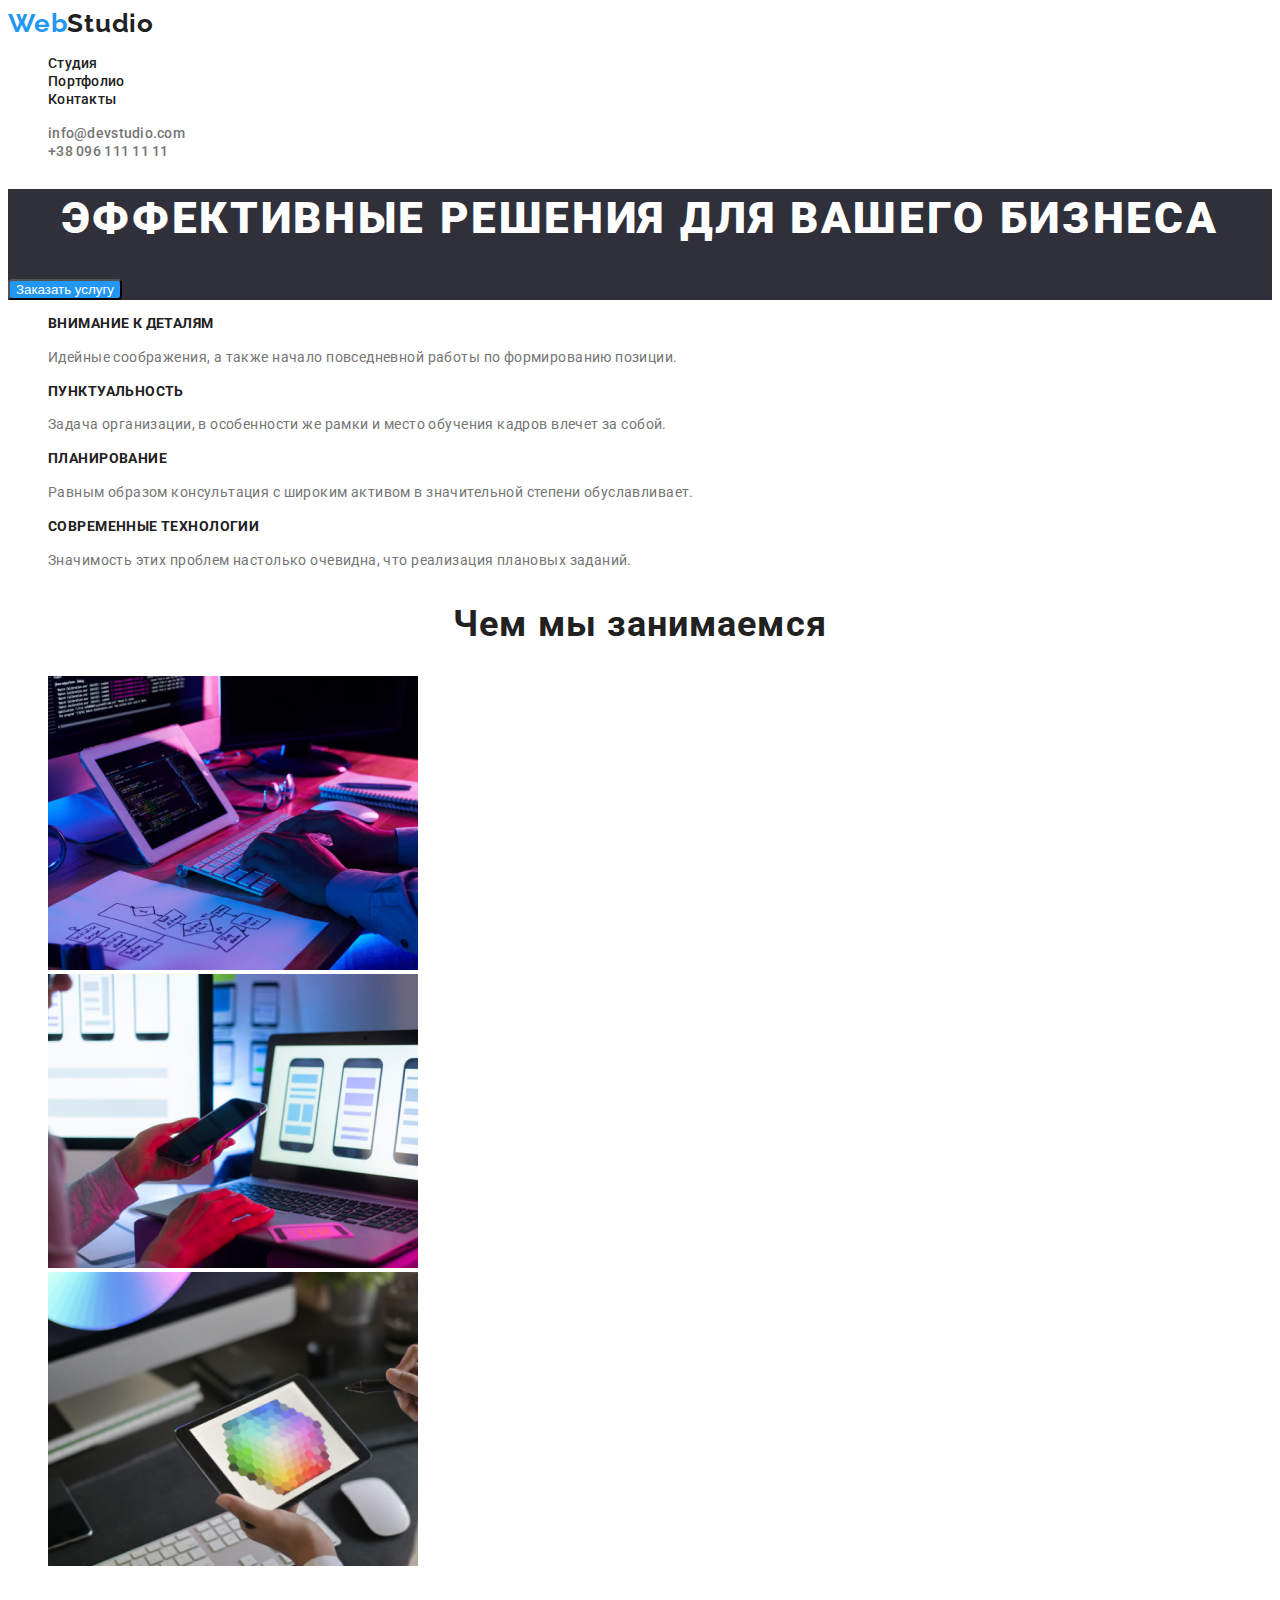
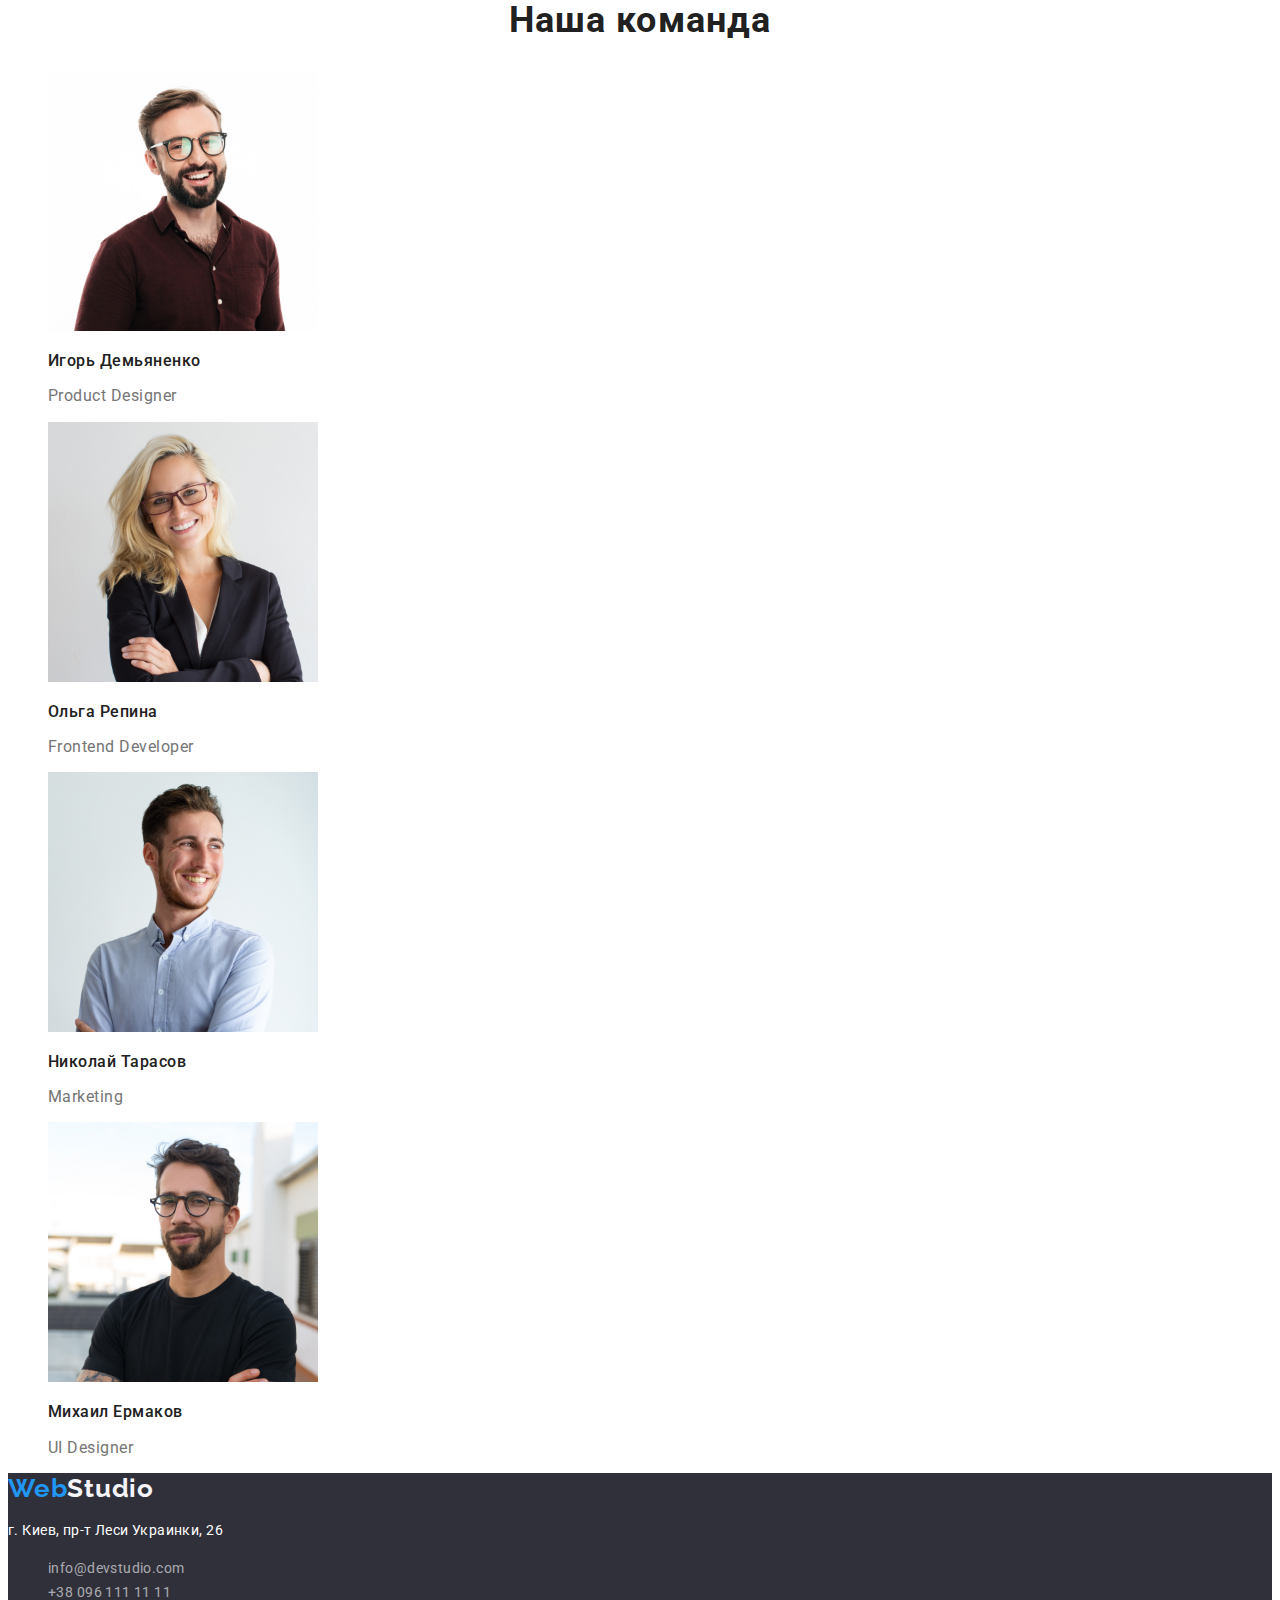
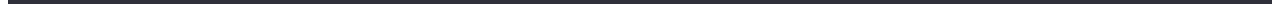
==== commit a17d2c07: "Внес поправки от ментора" ====
--- a/index.html
+++ b/index.html
@@ -17,16 +17,24 @@
       <a class="logo" href=""><span class="design-logo">Web</span>Studio</a>
       <nav>
         <ul class="site-nav">
-          <li><a href="./index.html">Студия</a></li>
           <li>
-            <a href="./portfolio.html">Портфолио</a>
+            <a class="site-navigation-link" href="./index.html">Студия</a>
           </li>
-          <li><a href="">Контакты</a></li>
+          <li>
+            <a class="site-navigation-link" href="./portfolio.html"
+              >Портфолио</a
+            >
+          </li>
+          <li><a class="site-navigation-link" href="">Контакты</a></li>
         </ul>
 
         <ul class="site-nave-contacts">
-          <li><a href="emailto:info@devstudio.com">info@devstudio.com</a></li>
-          <li><a href="tel:+380961111111">+38 096 111 11 11</a></li>
+          <li class="">
+            <a href="emailto:info@devstudio.com">info@devstudio.com</a>
+          </li>
+          <li class="">
+            <a href="tel:+380961111111">+38 096 111 11 11</a>
+          </li>
         </ul>
       </nav>
     </header>
@@ -38,7 +46,7 @@
       </section>
       <!--Особенности-->
       <section>
-        <h2>особенности</h2>
+        <h2 hidden>особенности</h2>
         <ul class="our-skills">
           <li>
             <h3 class="our-skills-header">Внимание к деталям</h3>
@@ -73,7 +81,7 @@
       <!--Чем мы занимаемся-->
       <section>
         <h2 class="our-work">Чем мы занимаемся</h2>
-        <ul>
+        <ul class="our-work-img">
           <li>
             <img src="images/boxone.jpg" alt="вёрстка сайта" width="370" />
           </li>
@@ -86,7 +94,7 @@
       <!--Команда-->
       <section>
         <h2 class="our-team">Наша команда</h2>
-        <ul>
+        <ul class="our-team-foto">
           <li>
             <img
               src="images/ИгорьДемьяненко.jpg"
--- a/css/styles.css
+++ b/css/styles.css
@@ -3,7 +3,9 @@
   --text-color: #757575;
   --accent-color: #2196f3;
 }
-
+li {
+  list-style-type: none;
+}
 /*--Шапка страници--*/
 .logo {
   font-family: "Raleway", sans-serif;
@@ -19,40 +21,35 @@
   color: var(--accent-color);
 }
 /*--Навигация--*/
-.site-nav li {
-  cursor: pointer;
-  text-decoration: none;
-  list-style: none;
-}
-.site-nav a {
+
+.site-navigation-link {
   font-family: "Roboto";
   font-weight: 500;
   font-size: 14px;
   line-height: 1.14;
   letter-spacing: 0.02em;
   cursor: pointer;
-  text-decoration: none;
-  color: var(--primary-text-color);
-}
+  list-style: none;
+  text-decoration: none;
+  color: var(--primary-text-color);
+}
+
 .site-nav a:hover {
   color: #2196f3;
 }
-.site-nave-contacts {
+.site-nave-contacts a {
   font-family: "Roboto";
   font-weight: 500;
   font-size: 14px;
   line-height: 1.1;
   letter-spacing: 0.02em;
-  list-style: none;
-  color: var(--text-color);
-}
-.contacts:hover {
+  text-decoration: none;
+  color: var(--text-color);
+}
+.site-nave-contacts :hover {
   color: var(--accent-color);
 }
 
-.site-nav a.active {
-  color: var(--accent-color);
-}
 /*--Страница студия--*/
 .banner {
   background: #2f303a;
@@ -103,10 +100,12 @@
   line-height: 1.2;
   text-align: center;
   letter-spacing: 0.03em;
-
-  color: var(--primary-text-color);
-}
-. .our-team {
+  color: var(--primary-text-color);
+}
+.our-work-img {
+  list-style: none;
+}
+.our-team {
   font-family: "Roboto";
   font-style: normal;
   font-weight: 700;
@@ -116,6 +115,9 @@
   letter-spacing: 0.03em;
   color: var(--primary-text-color);
 }
+.our-team-foto {
+  list-style: none;
+}
 .name-employee {
   font-family: "Roboto";
   font-weight: 500;
@@ -169,20 +171,22 @@
   text-decoration: none;
 }
 /*--Страница портфолио--*/
-.filter button ul {
-  font-family: "Roboto";
+.filter-button {
+  font-family: "Roboto";
+  font-style: normal;
   font-weight: 500;
   font-size: 16px;
   line-height: 1.6;
-  background: #f5f4fa;
+  letter-spacing: 0.03em;
   cursor: pointer;
   list-style: none;
   border-radius: 4px;
-}
-.filter button:hover {
+  color: var(--primary-text-color);
+}
+
+.filter-button :hover {
+  color: #ffffff;
   background-color: var(--accent-color);
-  color: #ffffff;
-  cursor: pointer;
 }
 .portfolio-header {
   font-family: "Roboto";
